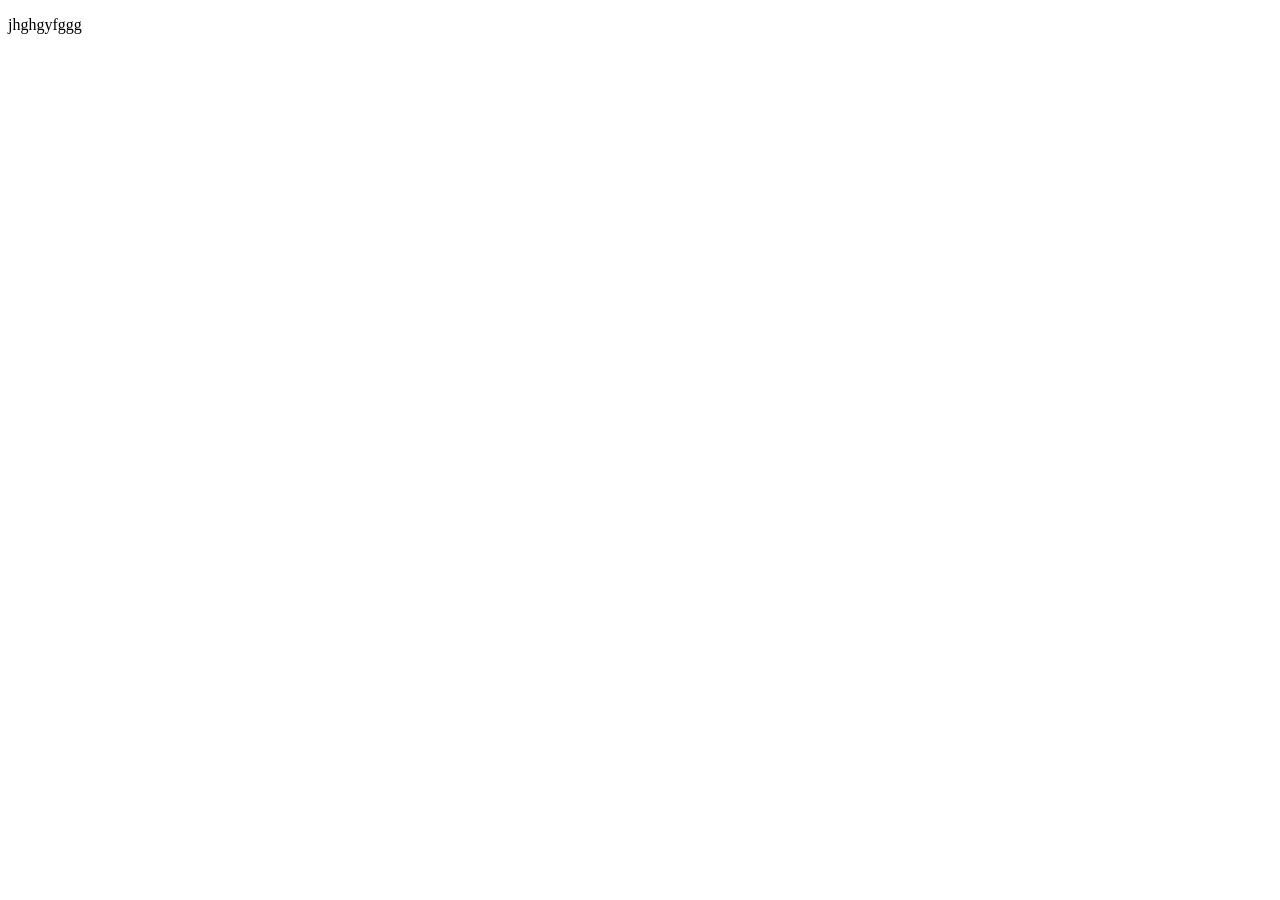
==== dfgf.html @ c8a8b922 "explicacion edddd" ====
<!DOCTYPE html>
<html lang="en">
<head>
    <meta charset="UTF-8">
    <meta name="viewport" content="width=device-width, initial-scale=1.0">
    <title>Document</title>
</head>
<body>
    <p>jhghgyfggg</p>
</body>
</html>
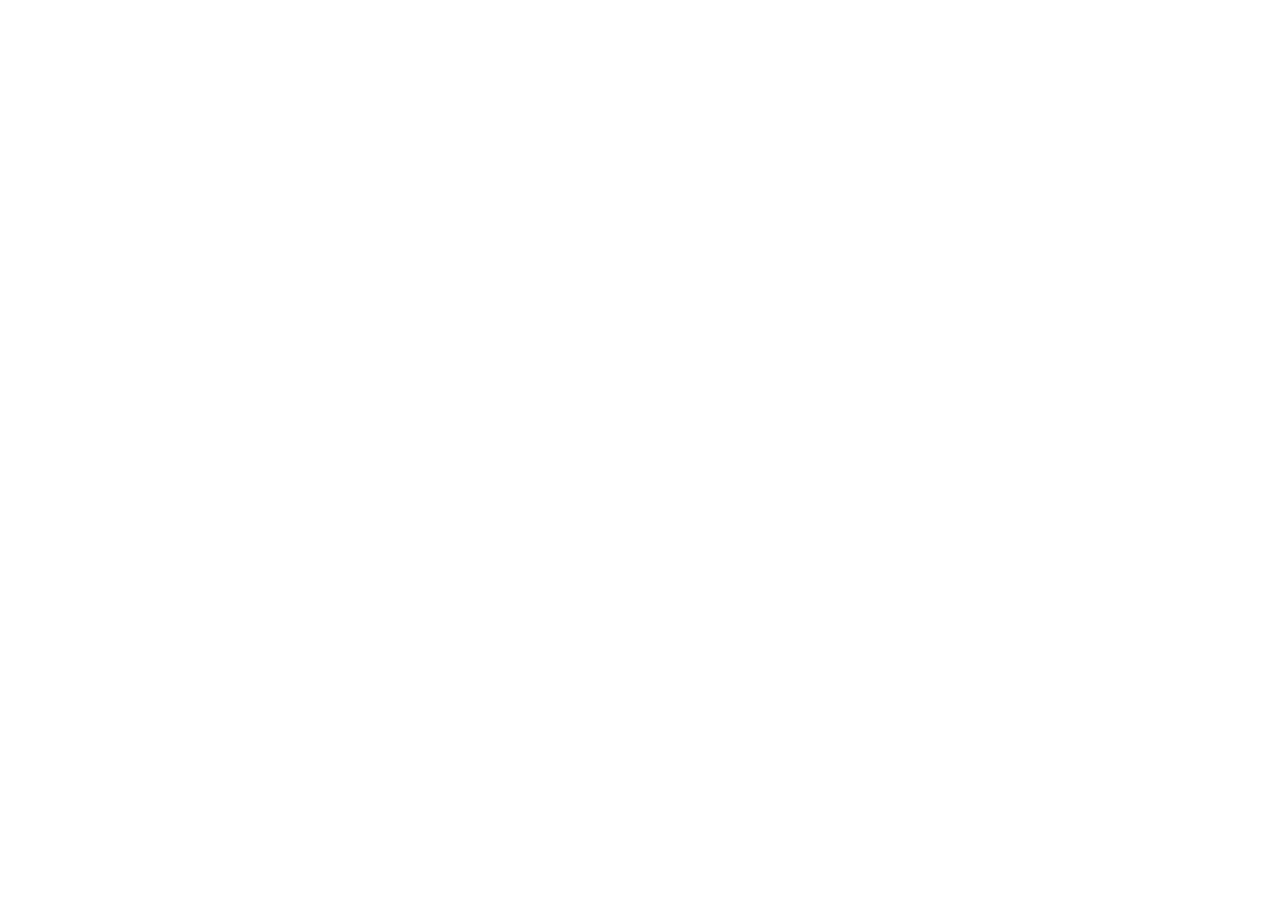
==== commit 071ea53e: "jajaja ddd" ====
--- a/dfgf.html
+++ b/dfgf.html
@@ -6,6 +6,6 @@
     <title>Document</title>
 </head>
 <body>
-    <p>jhghgyfggg</p>
+
 </body>
 </html>
